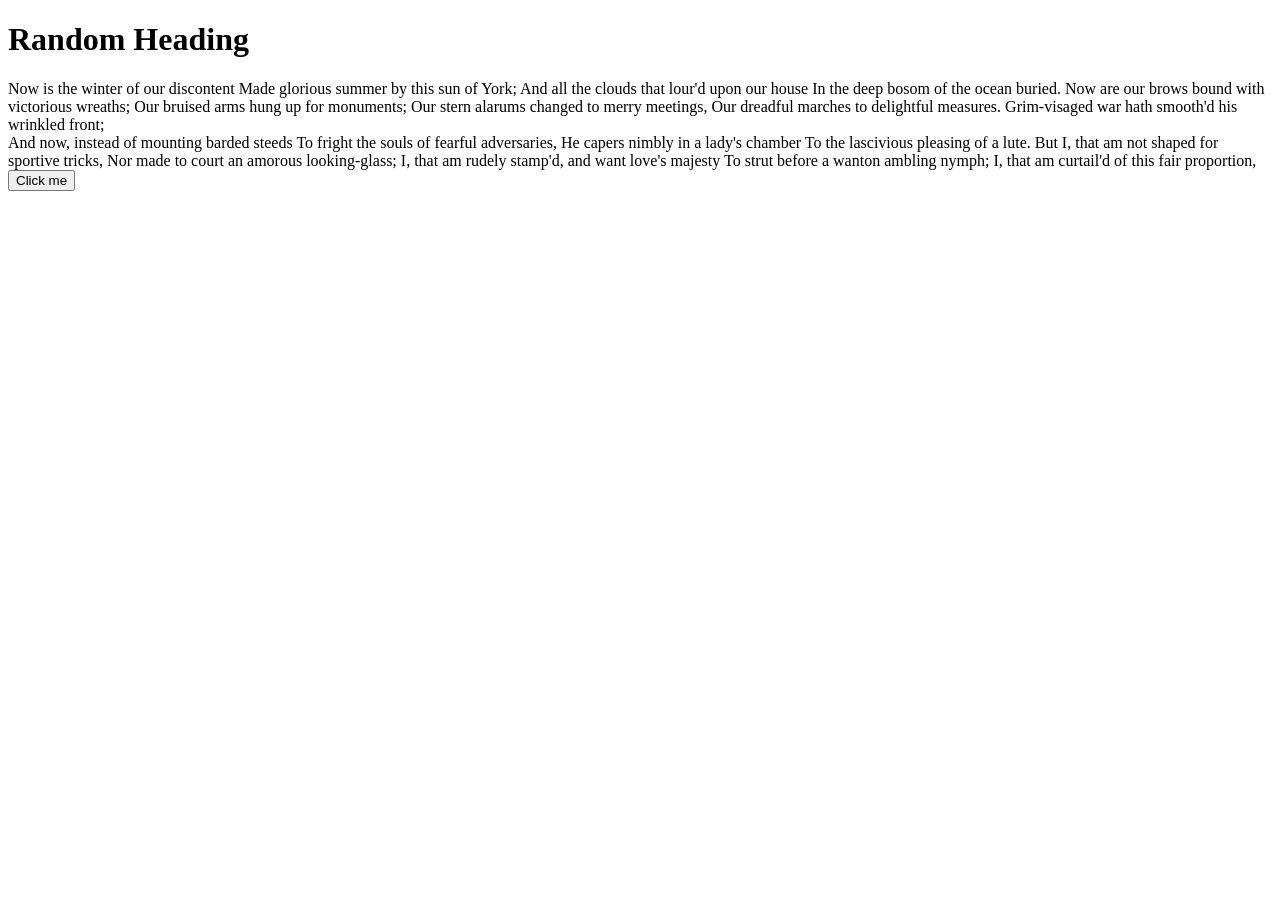
==== Part3/index.html @ ea0dace9 "part3" ====
<!DOCTYPE html>
<html lang="en">
  <head>
    <meta charset="UTF-8" />
    <meta http-equiv="X-UA-Compatible" content="IE=edge" />
    <meta name="viewport" content="width=device-width, initial-scale=1.0" />
    <title>CSS</title>
    <link rel="stylesheet" href="style.css" />
  </head>
  <body>
    <h1>Random Heading</h1>
    <div>
      Now is the winter of our discontent Made glorious summer by this sun of
      York; And all the clouds that lour'd upon our house In the deep bosom of
      the ocean buried. Now are our brows bound with victorious wreaths; Our
      bruised arms hung up for monuments; Our stern alarums changed to merry
      meetings, Our dreadful marches to delightful measures. Grim-visaged war
      hath smooth'd his wrinkled front;
    </div>
    <div>
      And now, instead of mounting barded steeds To fright the souls of fearful
      adversaries, He capers nimbly in a lady's chamber To the lascivious
      pleasing of a lute. But I, that am not shaped for sportive tricks, Nor
      made to court an amorous looking-glass; I, that am rudely stamp'd, and
      want love's majesty To strut before a wanton ambling nymph; I, that am
      curtail'd of this fair proportion,
    </div>
    <button>Click me</button>
  </body>
</html>
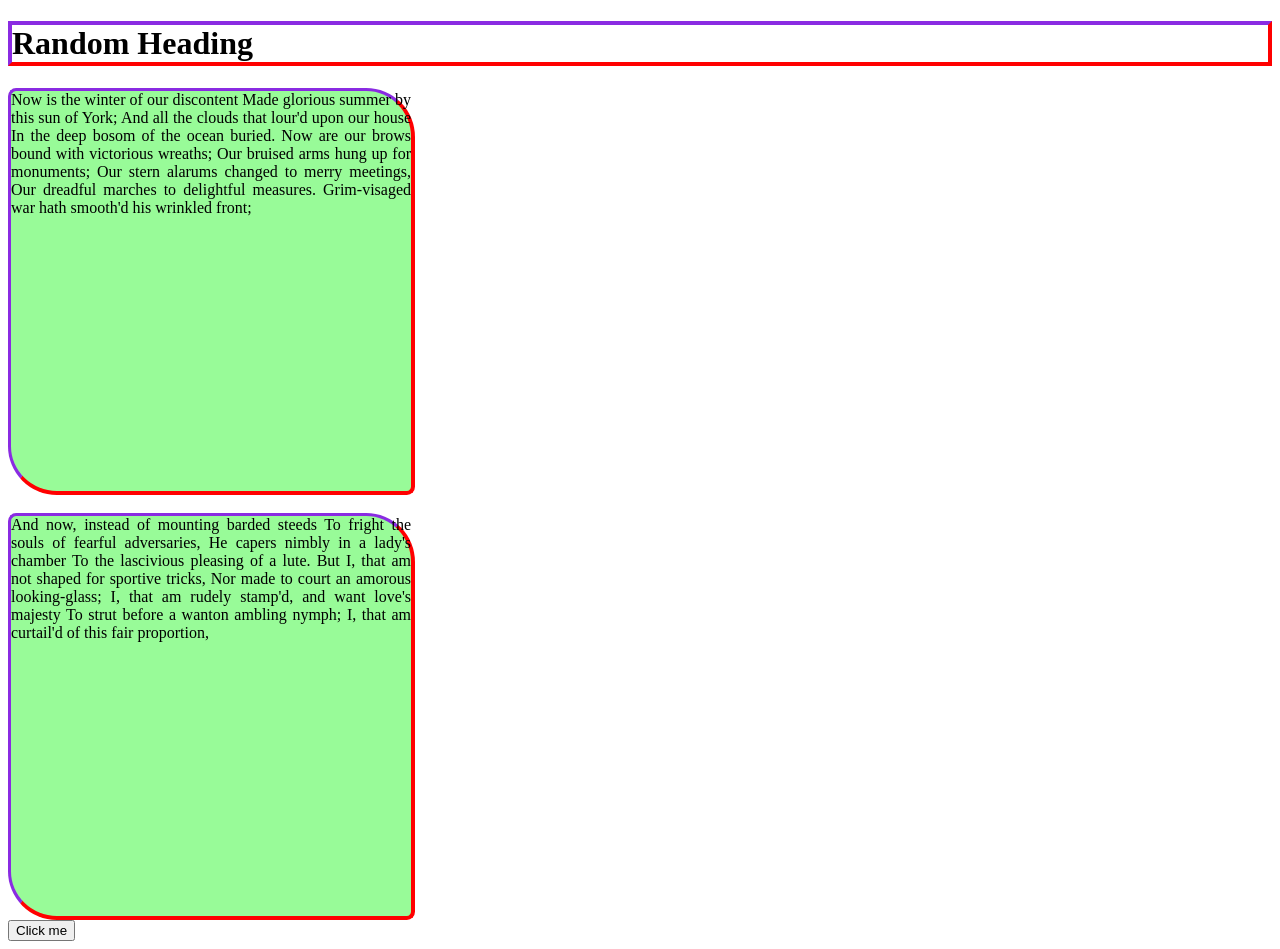
==== commit 6d235b14: "border radius" ====
--- a/Part3/index.html
+++ b/Part3/index.html
@@ -17,6 +17,7 @@
       meetings, Our dreadful marches to delightful measures. Grim-visaged war
       hath smooth'd his wrinkled front;
     </div>
+    <br>
     <div>
       And now, instead of mounting barded steeds To fright the souls of fearful
       adversaries, He capers nimbly in a lady's chamber To the lascivious
--- a/Part3/style.css
+++ b/Part3/style.css
@@ -0,0 +1,30 @@
+
+div{
+    height: 400px;
+    width: 400px;
+    background-color: palegreen;
+    border-width: 5px solid pink;
+    border-color: blueviolet;
+    border-style: solid;
+    border-bottom: red 4px solid ;
+    border-right: red 4px solid;
+    border-radius: 5px;
+    /* border-radius: 12% 4%; */
+    border-radius: 2% 12%;
+    text-align: center;
+    text-align: justify;
+    /* text-overflow: calc(); */
+    /* text-decorati; */
+    /* border-left-style: dashed;
+    border-left-color: ; */
+
+    /* border-bottom: red; */
+    /* border-top-left-radius: red 4px solid; */
+}
+h1{
+    border-width: 4px;
+    border-style: solid;
+    border-color: blueviolet;
+    border-bottom: red 4px solid ;
+    border-right: red 4px solid;
+}
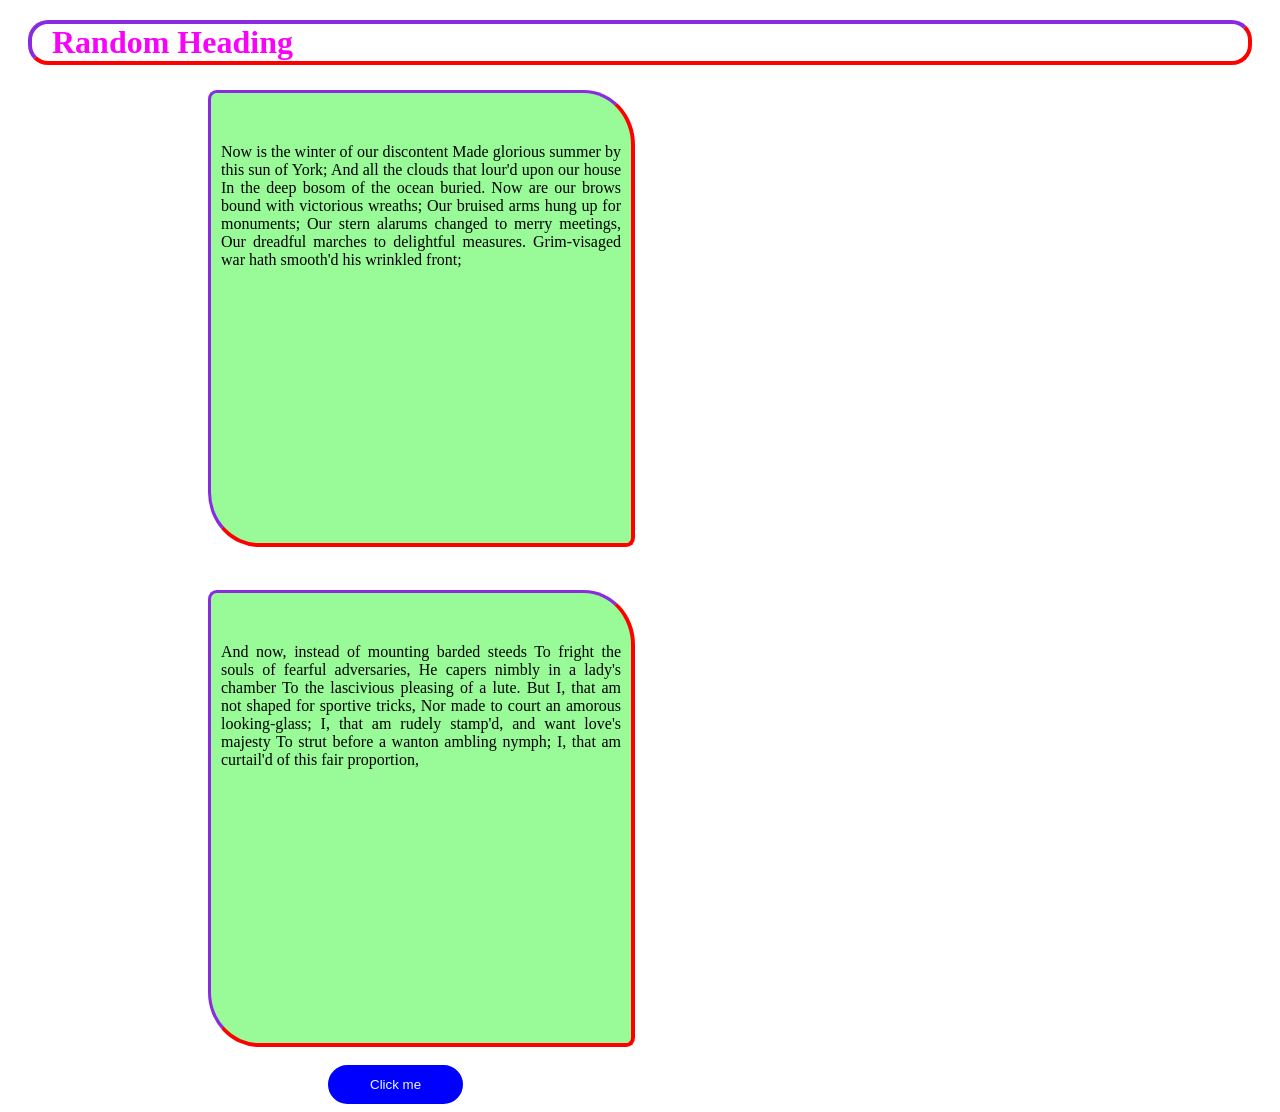
==== commit c33a6ba1: "margin" ====
--- a/Part3/index.html
+++ b/Part3/index.html
@@ -26,6 +26,7 @@
       want love's majesty To strut before a wanton ambling nymph; I, that am
       curtail'd of this fair proportion,
     </div>
+    <br>
     <button>Click me</button>
   </body>
 </html>
--- a/Part3/style.css
+++ b/Part3/style.css
@@ -1,4 +1,7 @@
 
+/* *{
+    align-items: center;
+} */
 div{
     height: 400px;
     width: 400px;
@@ -9,10 +12,15 @@
     border-bottom: red 4px solid ;
     border-right: red 4px solid;
     border-radius: 5px;
+    padding-left: 10px;
+    padding-right: 10px;
+    padding-top: 50px;
     /* border-radius: 12% 4%; */
     border-radius: 2% 12%;
     text-align: center;
     text-align: justify;
+    margin-top: 25px;
+    margin-left: 200px;
     /* text-overflow: calc(); */
     /* text-decorati; */
     /* border-left-style: dashed;
@@ -27,4 +35,24 @@
     border-color: blueviolet;
     border-bottom: red 4px solid ;
     border-right: red 4px solid;
+    margin: 20px;
+    border-radius: 20px;
+    padding-left: 20px;
+    color: rgb(249, 2, 249);
+}
+button{
+    border: solid 2px blue;
+    background-color: blue;
+    color: aliceblue;
+    border-radius: 25px;
+    padding-right: 40px;
+    padding-left: 40px;
+    /* padding-right: 10px; */
+    padding-top: 10px;
+    padding-bottom: 10px;
+    /* margin: ; */
+        margin-left: 320px;
+    /* margin: 25px 674px 78px; top | left  & right | bottom */
+    /* top |right |bottom | left */
+
 }
